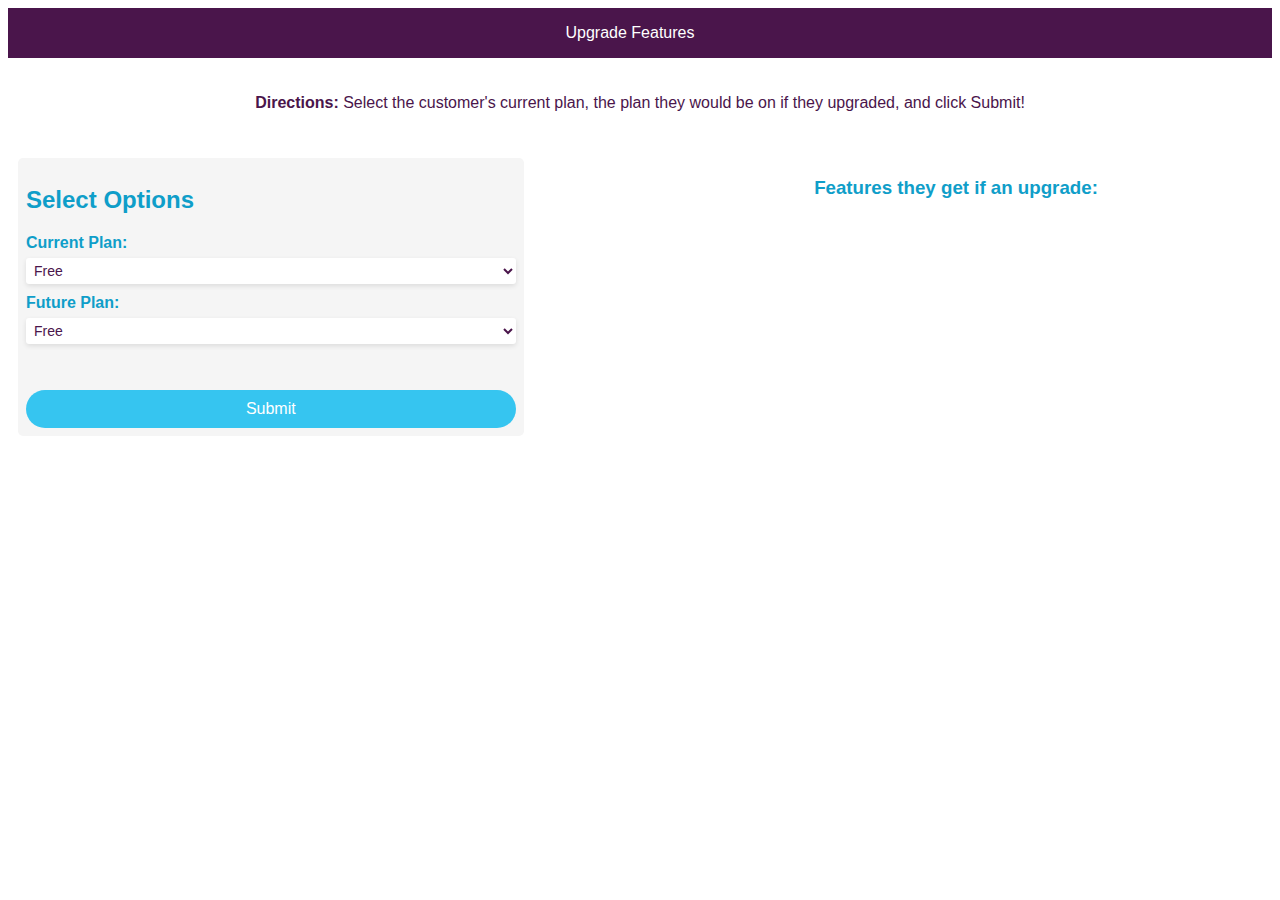
==== index.html @ acde5229 "More upgrade updates" ====
<!DOCTYPE html>
<html>
  <head>
    <title>My Website</title>
    <meta charset="UTF-8">
    <meta name="viewport" content="width=device-width, initial-scale=1.0">
    <script src="main.js"></script>
    <link rel="stylesheet" href="style.css">
  </head>
  <body>
    <header>
      <nav>
        <ul>
          <li><a href="index.html">Upgrade Features</a></li>
          <!-- <li><a href="about.html">About</a></li>
          <li><a href="#">Services</a></li>
          <li><a href="#">Products</a></li>
          <li><a href="#">Blog</a></li>
          <li><a href="#">Contact</a></li> -->
        </ul>
      </nav>
    </header>
    <main>
      <div class="row" id = "topRow">
        <p style="color:#4A154B;"><strong>Directions: </strong>Select the customer's current plan, the plan they would be on if they upgraded, and click Submit!</p>
      </div>
      <div class="row">
        <div class="column">
          <div class="left-column">
            <div class="left-container">
              <h2 style="color:#0f9ec9;">Select Options</h2>
              <form>
                <label for="currentPlan" style="color:#0f9ec9;"><strong>Current Plan:</strong></label>
                <select id="currentPlan" name="currentPlan" style="color:#4A154B;">
                  <option value="free">Free</option>
                  <option value="pro">Pro</option>
                  <option value="plus">Business Plus</option>
                  <option value="select">Enterprise Select</option>
                  <option value="grid">Enterprise Grid</option>
                </select>
          
                <label for="futurePlan" style="color:#0f9ec9;"><strong>Future Plan:</strong></label>
                <select id="futurePlan" name="futurePlan" style="color:#4A154B;">
                  <option value="free">Free</option>
                  <option value="pro">Pro</option>
                  <option value="plus">Business Plus</option>
                  <option value="select">Enterprise Select</option>
                  <option value="grid">Enterprise Grid</option>
                </select>
                <br><br>
                <button id = "submitButton" type="submit" >Submit</button>            
              </form>
            </div>
          </div>        
        </div>
        <div class="column right-column scrollable">
           <h3 class = "outcomeHeading">Features they get if an upgrade:</h3>
           <p id = "upgradeFeatures"></p>
        </div>
      </div>
    </main>
    <footer>
      <!-- Your footer content goes here -->
    </footer>
  </body>
</html>
---- style.css ----
body {
  font-family: 'Aktiv Grotesk', sans-serif;
}

nav {
	background-color: #4A154B;
	color: white;
	text-align: center;
	height: 50px; /* updated height */
}

nav ul {
	margin: 0;
	padding: 0;
	list-style: none;
	display: inline-block;
	height: 30px; /* added height */
	vertical-align: middle; /* added vertical alignment */
}

nav li {
	display: inline-block;
	margin-right: 20px;
	height: 100%; /* added height */
}

nav li a {
	color: white;
	text-decoration: none;
	padding: 10px;
	display: inline-block; /* added display */
	height: 100%; /* added height */
	line-height: 30px; /* added line-height */
	transition: background-color 0.3s;
}

nav li a:hover {
	background-color: #0f9ec9;
	max-height: 30px; /* added max-height */
}


.row {
	display: flex;
	flex-wrap: wrap;
}

.column {
	flex: 1;
	padding: 10px;
}

.column nav {
	background-color: #36C5F0;
	color: white;
	text-align: center;
}

.column ul {
	margin: 0;
	padding: 0;
	list-style: none;
	display: inline-block;
}

.column li {
	display: inline-block;
	margin-right: 20px;
}

.column li a {
	color: white;
	text-decoration: none;
	padding: 10px;
	transition: background-color 0.3s;
}

.column li a:hover {
	background-color: #0f9ec9;
}

@media screen and (max-width: 600px) {
	.column {
		flex-basis: 100%;
	}
}
.left-container {
  background-color: #F5F5F5;
  padding: 8px;
  border-radius: 5px;
  width: 80%;
}

.left-container form {
  display: flex;
  flex-direction: column;
}

.left-container label {
  margin-bottom: 6px;
}

.left-container select {
  margin-bottom: 10px;
  padding: 4px;
  border-radius: 3px;
  border: none;
  background-color: white;
  box-shadow: 0px 2px 5px rgba(0, 0, 0, 0.1);
  width: 100%;
  font-size: 14px;
}

button {
  background-color: #36C5F0;
  color: #fff;
  border-radius: 20px;
  padding: 10px 10px;
  font-size: 16px;
  border: none;
  cursor: pointer;
  transition: all 0.3s ease;
}

button:hover {
  background-color: #0f9ec9;
}

h3.outcomeHeading {
  text-align: center;
  color: #0f9ec9;
}

.row#topRow {
  display: flex;
  justify-content: center;
  align-items: center;
  height: 10vh; /* set height to full viewport height */
}

.row#topRow h4 {
  text-align: center;
}


#upgradeFeatures {
	max-height: 200px;
	overflow-y: auto;
  }


  .scrollable {
	height: 200px; /* Set the height of the container */
	overflow: auto; /* Add scrollbar if content overflows */
  }
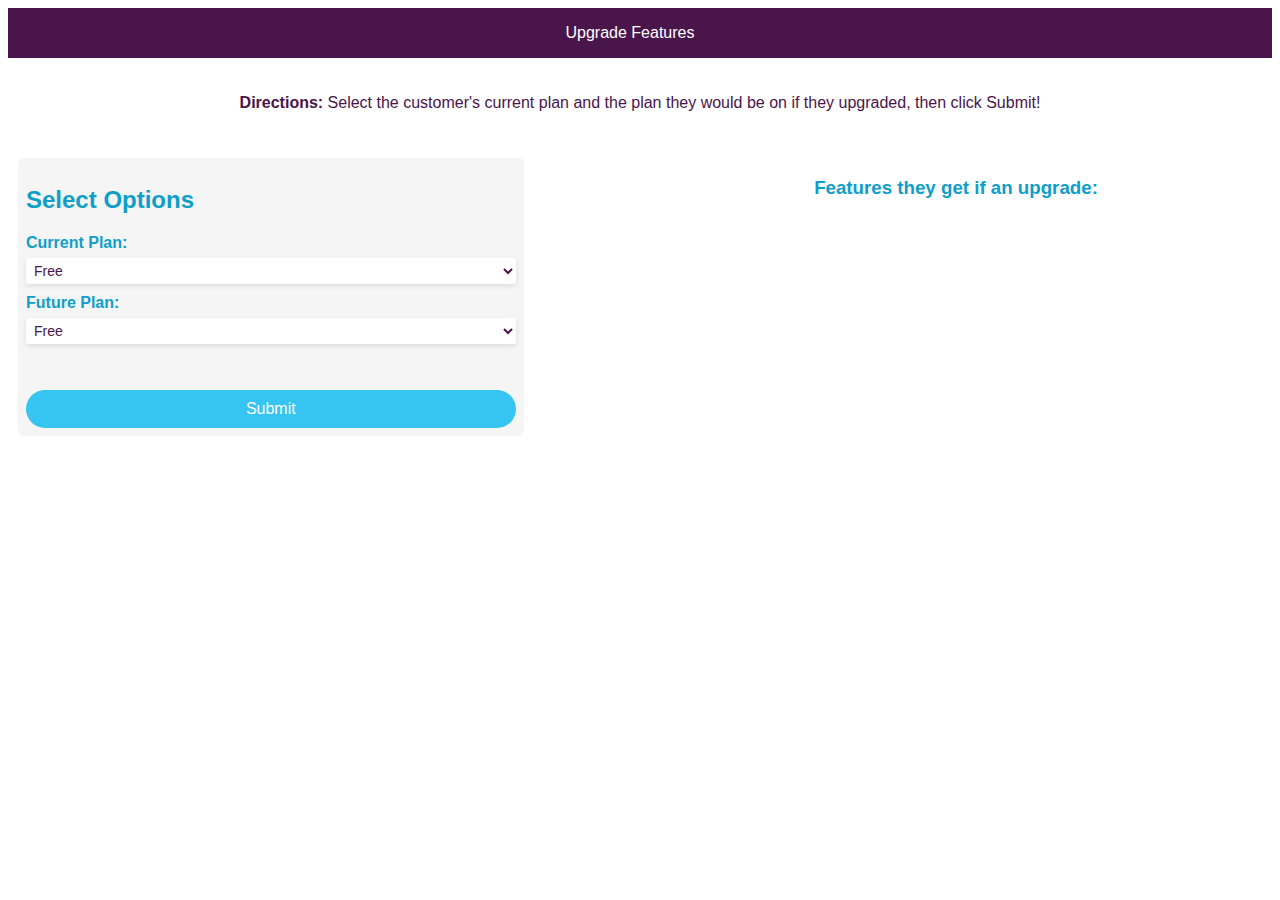
==== commit 19c8d245: "took away the scrolling" ====
--- a/index.html
+++ b/index.html
@@ -22,7 +22,7 @@
     </header>
     <main>
       <div class="row" id = "topRow">
-        <p style="color:#4A154B;"><strong>Directions: </strong>Select the customer's current plan, the plan they would be on if they upgraded, and click Submit!</p>
+        <p style="color:#4A154B;"><strong>Directions: </strong>Select the customer's current plan and the plan they would be on if they upgraded, then click Submit!</p>
       </div>
       <div class="row">
         <div class="column">
--- a/style.css
+++ b/style.css
@@ -143,14 +143,3 @@
 }
 
 
-#upgradeFeatures {
-	max-height: 200px;
-	overflow-y: auto;
-  }
-
-
-  .scrollable {
-	height: 200px; /* Set the height of the container */
-	overflow: auto; /* Add scrollbar if content overflows */
-  }
-  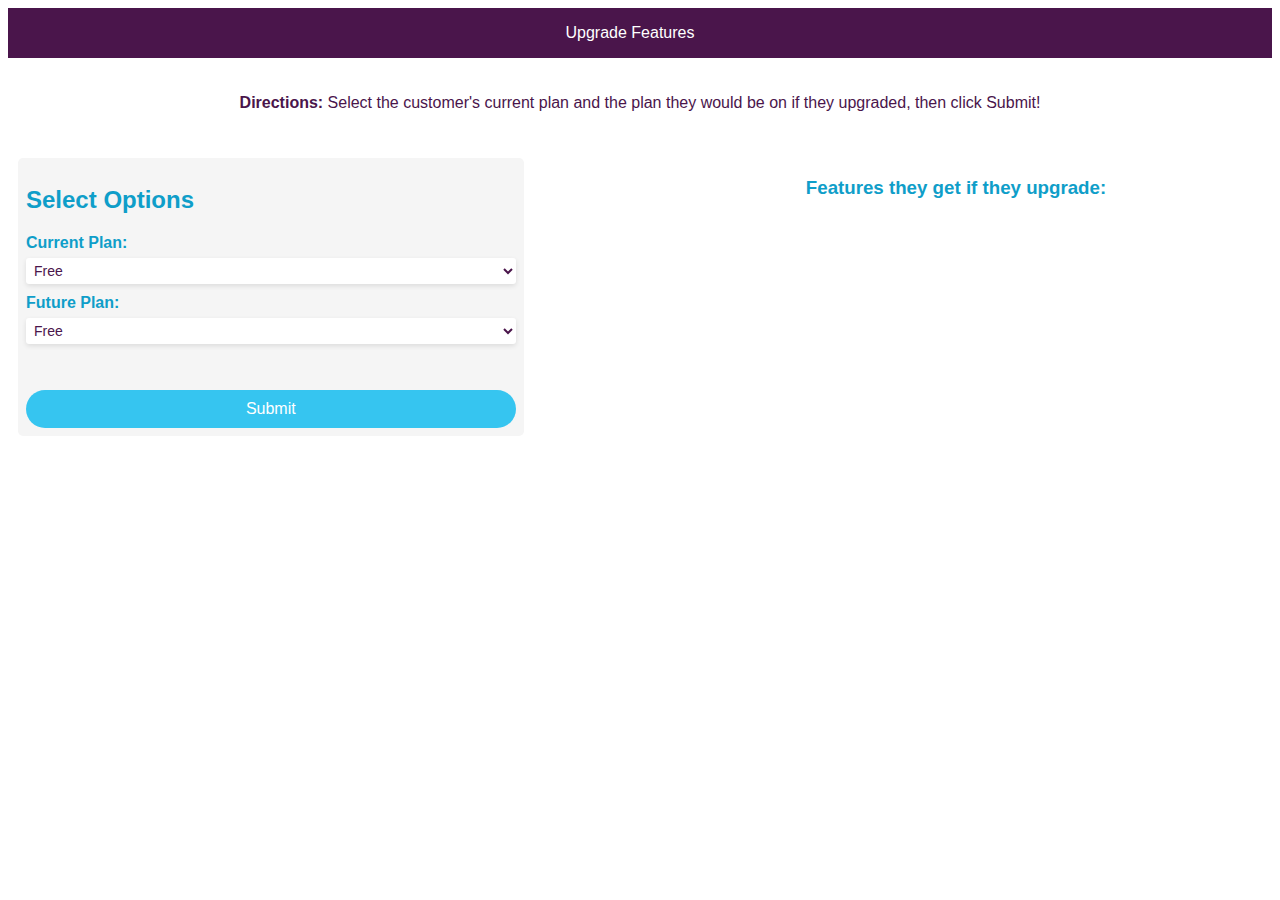
==== commit 3c4d7c56: "fixed a grammar error" ====
--- a/index.html
+++ b/index.html
@@ -50,11 +50,16 @@
                 <br><br>
                 <button id = "submitButton" type="submit" >Submit</button>            
               </form>
+            </div><div class="row">
+              <div class="left-container2">
+                <h2 style="color:#4A154B;">Resources</h2>
+                <p id = "upgradeResources"></p>
+              </div>
             </div>
           </div>        
         </div>
         <div class="column right-column scrollable">
-           <h3 class = "outcomeHeading">Features they get if an upgrade:</h3>
+           <h3 class = "outcomeHeading">Features they get if they upgrade:</h3>
            <p id = "upgradeFeatures"></p>
         </div>
       </div>
--- a/style.css
+++ b/style.css
@@ -89,6 +89,7 @@
   padding: 8px;
   border-radius: 5px;
   width: 80%;
+  margin-bottom: 20px;
 }
 
 .left-container form {
@@ -143,3 +144,38 @@
 }
 
 
+.left-container2 {
+	background-color: #F5F5F5;
+	padding: 8px;
+	border-radius: 5px;
+	width: 80%;
+	margin-bottom: 20px;
+	
+  }
+  
+  .left-container2 form {
+	display: flex;
+	flex-direction: column;
+  }
+  
+  .left-container2 label {
+	margin-bottom: 6px;
+  }
+  
+  .left-container2 select {
+	margin-bottom: 10px;
+	padding: 4px;
+	border-radius: 3px;
+	border: none;
+	background-color: white;
+	box-shadow: 0px 2px 5px rgba(0, 0, 0, 0.1);
+	width: 100%;
+	font-size: 14px;
+  }
+
+
+
+      /* Changes the color of hovered links */
+      a:hover {
+        color: red;
+      }